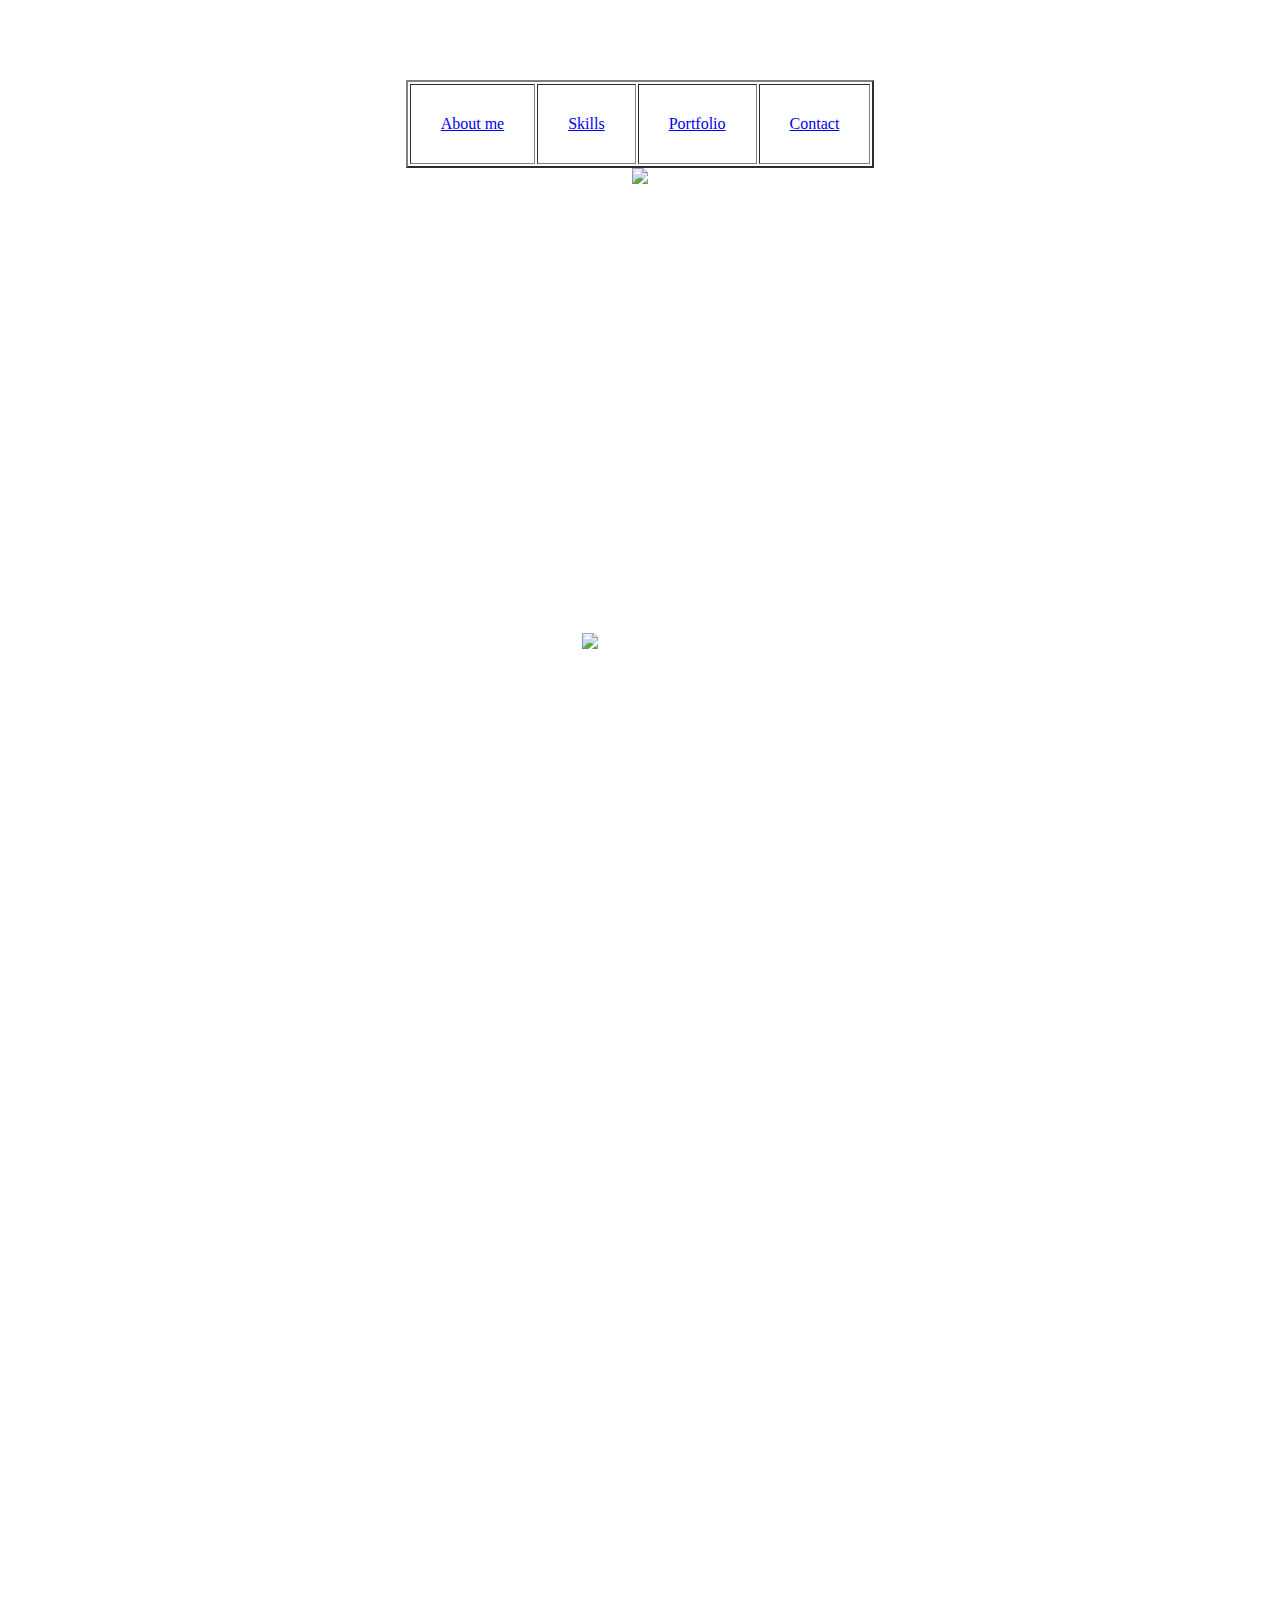
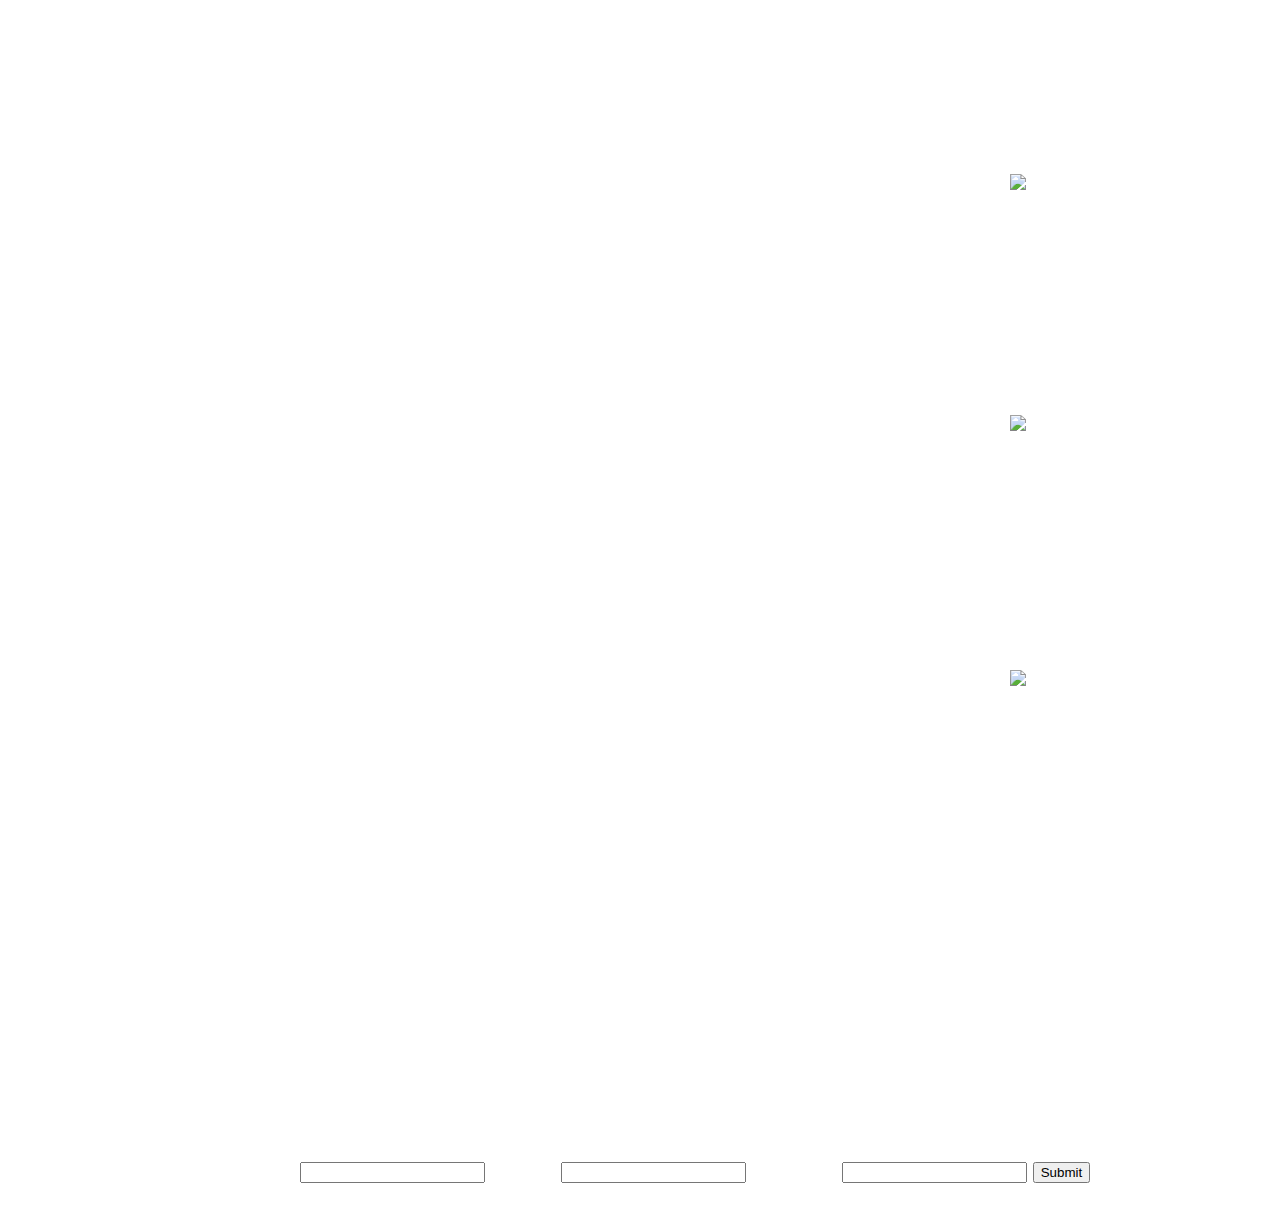
==== 01_html_foundations/project_codespace_cat_portfolio_starter_code/index.html @ bf13a3e3 "index.html" ====
<!DOCTYPE html>
<html lang="en">

<head>
    <meta charset="UTF-8">
    <meta name="viewport" content="width=device-width, initial-scale=1.0">
    <title>Main</title>
	<style>
body {
  background-image: url('89.jpg');
  background-attachment: fixed;
}
</style>
</head>

<body text="white">

    <!-- Header and Navigation -->
    <header>
        <h1><center><i>CodeSpace Cat's Portfolio</i></center></h1>
        <nav>
            <!-- Navigation Menu -->
		<table align="center" cellpadding="30" border="2">
		  <tr>
			<td><a href="#About me.html">About me</a></td>
			<td><a href="#Skills.html">Skills</a><br/></td>
			<td><a href="#Portfilo.html">Portfolio</a><br/></td>
			<td><a href="#Contact.html">Contact</a></td>
		  </tr>
		</table>	
		<center><img src="cat-codespace.png"></img></center>
		<p align="center"><font size="5">Welcome!!!<br/>
		To my Codespace Cats portfolio<br/>
		Look around and hope you have a  <i>Paw-some</i> Day!!!
		</p></font>
        </nav>
    </header>
	
	
    <!-- Footer -->
    <footer>
    </footer>

</body>

<!DOCTYPE html>
<html lang="en">

<head>
    <meta charset="UTF-8">
    <meta name="viewport" content="width=device-width, initial-scale=1.0">
    <title>About Me</title>
	<style>
body {
  background-image: url('5.jpg');
  background-attachment: fixed;
}
</style>
</head>

<body>

    <!-- Header and Navigation -->
	<header>
	     <h1><center><u>About Me</u></center></h1>
        <nav>
          
       <br/>
	   <br/>
    <!-- About Me Section -->
    <section id="About me">
	<p align="center"><font size="5">Hey, My name is Ethan Kyle Afrika-Peters. I am a very hardworking person and love a challenge. Ive always loved working with technology and my dream and passion for becoming a software developer 
	started when i was introduced to CAT in my school career and since then ive always had a love for coding. I am also a very active person with doing sports like Karate, Hockey, volleyball, basketball and going to gym, but when im not outside
	I will be playing games with friends or doing a Bible study or Doing side projects in html or Javascript.I also Love and have motorcyle. I can't wait to learn more about Js,Html.CSS and more and become the Software Developer i always wanted to be
	and get that sensational feeling after my code actually runs on the first try and laugh at Coding memes like this:
	<br/>
	<br/>
	<img src="404.jpg" width="400" height="400" alt="404 meme">
	</img>
	<br/>
	<br/>
	Hhahahaha, Get it?!<br/>
	Because it says <strong>404</strong><br/>
	And in Coding terms 404 means error/the thing you looking for is not Found.
	
	</p></font>
    </section>

    <!-- Footer -->
    <footer>
    </footer>

</body>


<body>

    <!-- Header and Navigation -->
    <header>
         <h1><center><u>My Skills</u></center></h1>

    </header>
<br/>
<br/>
    <!-- Skills Section -->
    <section id="My Skills">
    </section>
	<p><font size="5"><center>This is some Skills that i have:</center> 
	<ul>
	  <li>Good at Solving problems</li>
	  <li>Very creative</li>
	  <li>Good with people/team</li>
      <li>Finding the missing <strong>" ; "</strong> in my code</li>
	  <li>Motivating others</li>
	  <li>Communication</li>
    <!-- Footer -->
    <footer>
    </footer>

</body>

<!DOCTYPE html>
<html lang="en">

<head>
    <meta charset="UTF-8">
    <meta name="viewport" content="width=device-width, initial-scale=1.0">
    <title>Portfilo</title>
	<style>
body {
  background-image: url('9.jpg');
  background-attachment: fixed;
}
</style>
</head>

<body text="White">

    <!-- Header and Navigation -->
    <header>
         <h1><center><u>Portfolio</u></center></h1>
       
    </header>
	<br/>

    <!-- Portfolio Section -->
    <section id="Portfolio">
        <h2><center><u><i>Catfolio</i></u></center></h2>
        <table cellspacing="80" cellpadding="40">
		<tr>
		  <th><u><h3>Project Name</h3></u></th>
		  <th><u><h3>Date</h3></u></th>
		  <th><u><h3>Description</h3></u></th>
		  <th><u><h3>Thumbnail</h3></u></th>
		</tr>
		<tr>
		   <td>Landing page</td>
		   <td>24 January 2024</td>
		   <td>A amazing page for cat condo</td>
		   <td><img src="1.png" width="400" height="400" alt="Cat condo page"></img></td>
		</tr>
		<tr>
		  <td>Kitty commerce</td>
		  <td>20 February 2024</td>
		  <td>A Online store selling varitey of cat toys</td>
		  <td><img src="2.png" width="400" height="400" alt="Online Store for Cat Toys"></img></td>
	    </tr>
		<tr>
		  <td>Social Cats</td>
		  <td>21 June 2024</td>
		  <td>Social Media site for Cats to communicate with each other</td>
		  <td><img src="3.png" width="400" height="400" alt="Social App for Cats"></img></td>
	    </tr>
        </table>
    </section>

    <!-- Footer -->
    <footer>
    </footer>

</body>


<head>
    <meta charset="UTF-8">
    <meta name="viewport" content="width=device-width, initial-scale=1.0">
    <title>Contact</title>
	<style>
body {
  background-image: url('7.jpg');
  background-attachment: fixed;
}
</style>
</head>

<body text="White">
    <!-- Header and Navigation -->
    <header>
        <h2><center><u><i>Contact Me</i></u></center></h2>
    </header>
	<br/>
	<br/>
	
    <!-- Contact Section -->
    <section id="Contact me"> 
	<p><center>You can use the below information, to reach out to me:
	</p></center>
	<br/>
	<br/>
	<center><label>Name:</label>
	<input type="text">
	    <label>Email:</label>
	    <input type="text">
	        <label>Message</label>
	        <input type="">
	           <input type="submit">
                 </section></center>

    <!-- Footer -->
    <footer>
    </footer>

</body>
</html>
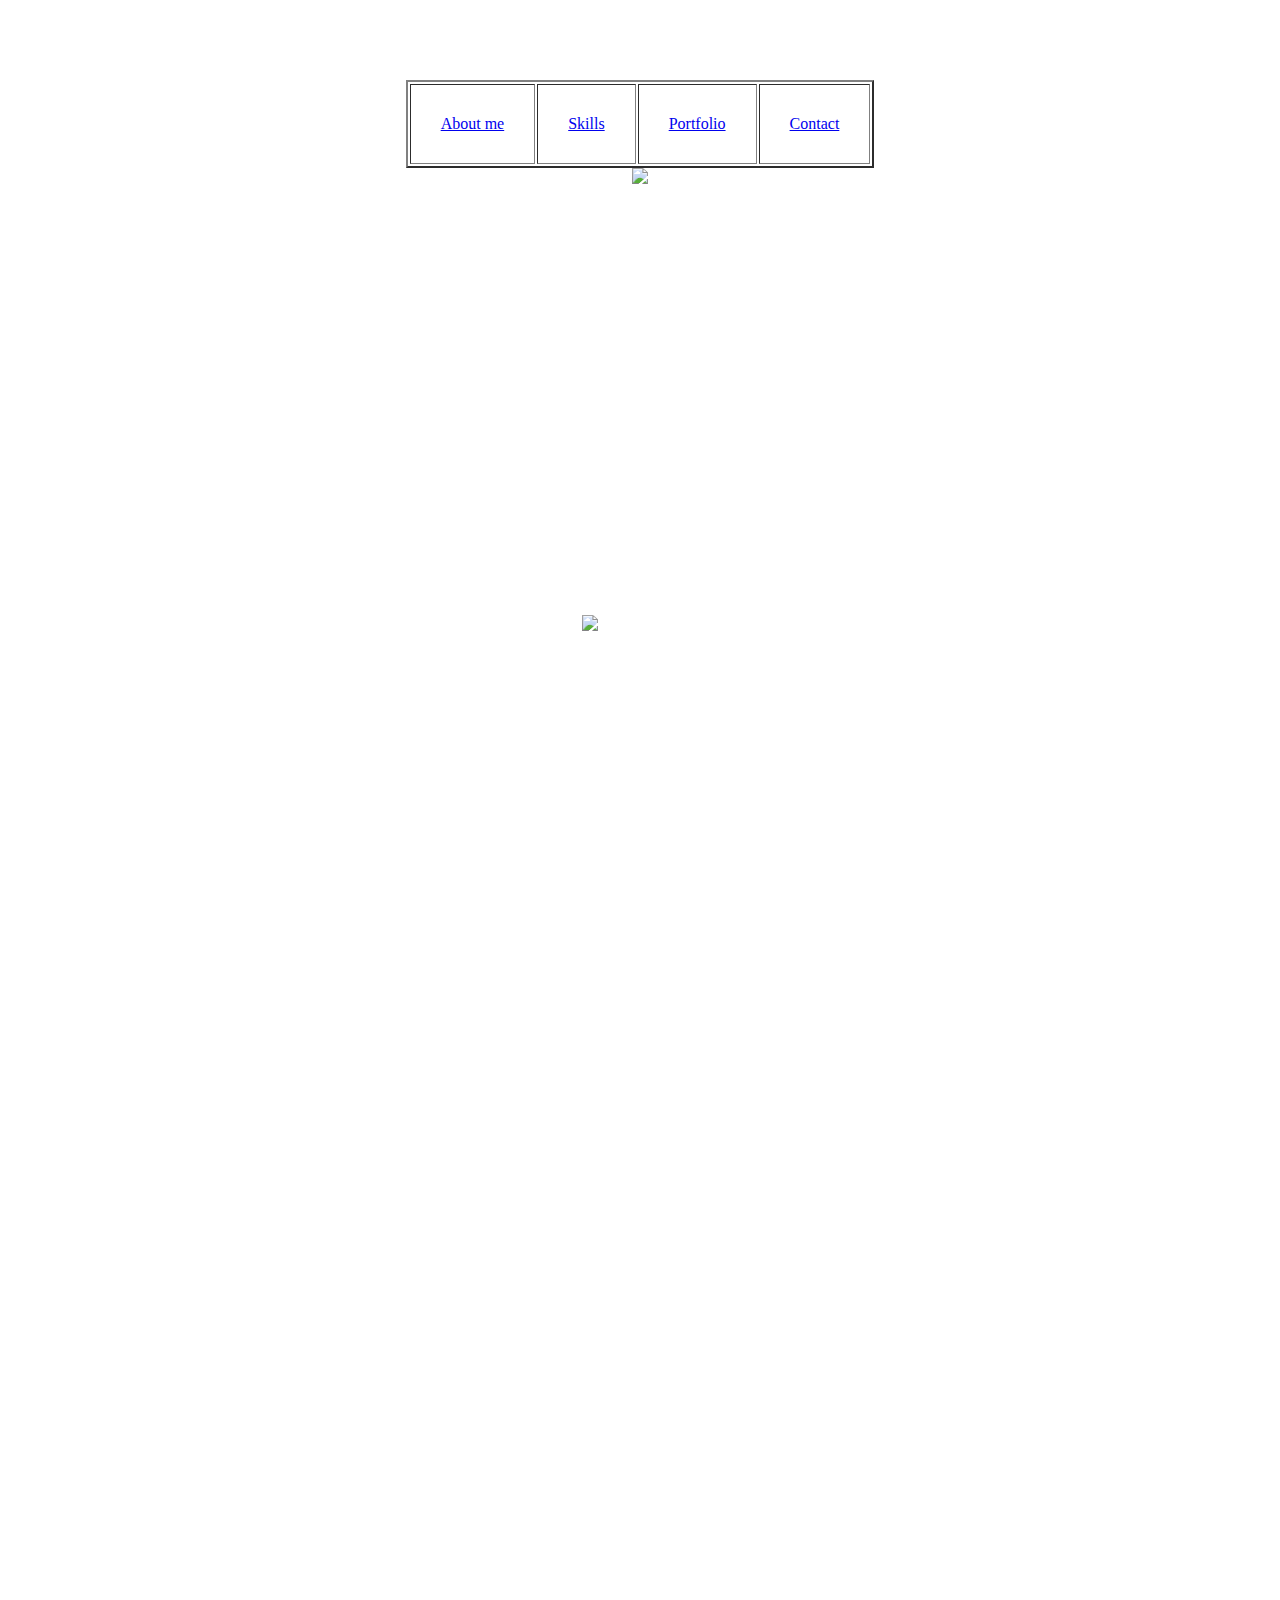
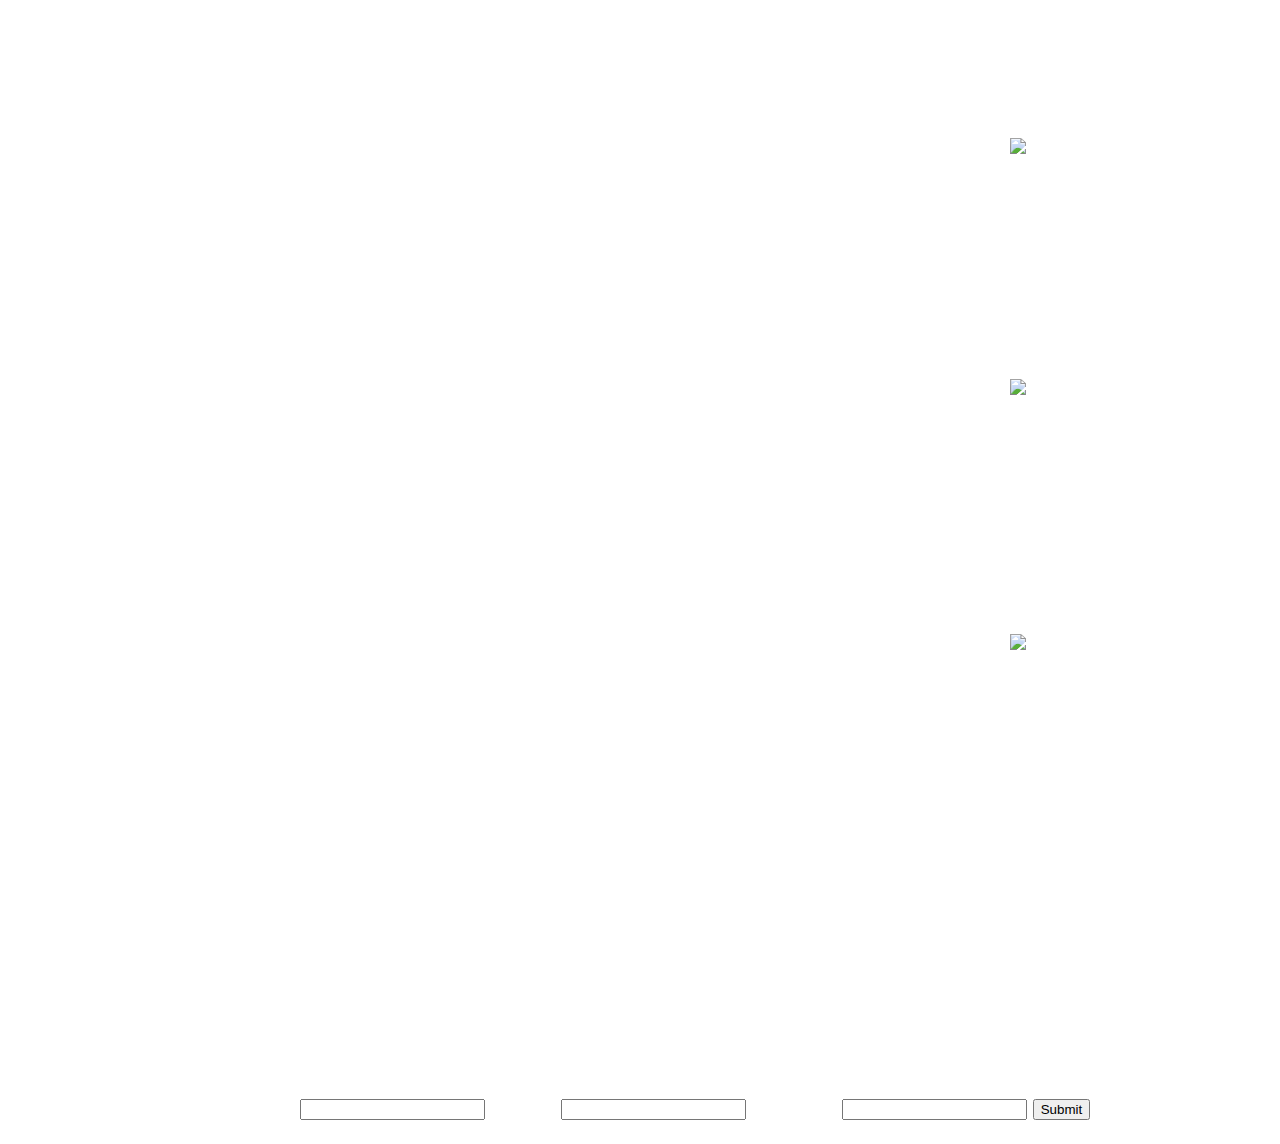
==== commit ea690a6b: "index.html" ====
--- a/01_html_foundations/project_codespace_cat_portfolio_starter_code/index.html
+++ b/01_html_foundations/project_codespace_cat_portfolio_starter_code/index.html
@@ -22,10 +22,10 @@
             <!-- Navigation Menu -->
 		<table align="center" cellpadding="30" border="2">
 		  <tr>
-			<td><a href="#About me.html">About me</a></td>
-			<td><a href="#Skills.html">Skills</a><br/></td>
-			<td><a href="#Portfilo.html">Portfolio</a><br/></td>
-			<td><a href="#Contact.html">Contact</a></td>
+			<td><a href="#About me">About me</a></td>
+			<td><a href="#Skills">Skills</a><br/></td>
+			<td><a href="#Portfolio">Portfolio</a><br/></td>
+			<td><a href="#Contact me">Contact</a></td>
 		  </tr>
 		</table>	
 		<center><img src="cat-codespace.png"></img></center>
@@ -36,10 +36,6 @@
         </nav>
     </header>
 	
-	
-    <!-- Footer -->
-    <footer>
-    </footer>
 
 </body>
 
@@ -66,7 +62,6 @@
         <nav>
           
        <br/>
-	   <br/>
     <!-- About Me Section -->
     <section id="About me">
 	<p align="center"><font size="5">Hey, My name is Ethan Kyle Afrika-Peters. I am a very hardworking person and love a challenge. Ive always loved working with technology and my dream and passion for becoming a software developer 
@@ -86,10 +81,6 @@
 	</p></font>
     </section>
 
-    <!-- Footer -->
-    <footer>
-    </footer>
-
 </body>
 
 
@@ -98,12 +89,10 @@
     <!-- Header and Navigation -->
     <header>
          <h1><center><u>My Skills</u></center></h1>
-
-    </header>
-<br/>
+    </header>
 <br/>
     <!-- Skills Section -->
-    <section id="My Skills">
+    <section id="Skills">
     </section>
 	<p><font size="5"><center>This is some Skills that i have:</center> 
 	<ul>
@@ -113,9 +102,6 @@
       <li>Finding the missing <strong>" ; "</strong> in my code</li>
 	  <li>Motivating others</li>
 	  <li>Communication</li>
-    <!-- Footer -->
-    <footer>
-    </footer>
 
 </body>
 
@@ -173,11 +159,6 @@
 	    </tr>
         </table>
     </section>
-
-    <!-- Footer -->
-    <footer>
-    </footer>
-
 </body>
 
 
@@ -198,7 +179,6 @@
     <header>
         <h2><center><u><i>Contact Me</i></u></center></h2>
     </header>
-	<br/>
 	<br/>
 	
     <!-- Contact Section -->
@@ -212,13 +192,10 @@
 	    <label>Email:</label>
 	    <input type="text">
 	        <label>Message</label>
-	        <input type="">
+	        <input type="text">
 	           <input type="submit">
                  </section></center>
 
-    <!-- Footer -->
-    <footer>
-    </footer>
 
 </body>
 </html>
